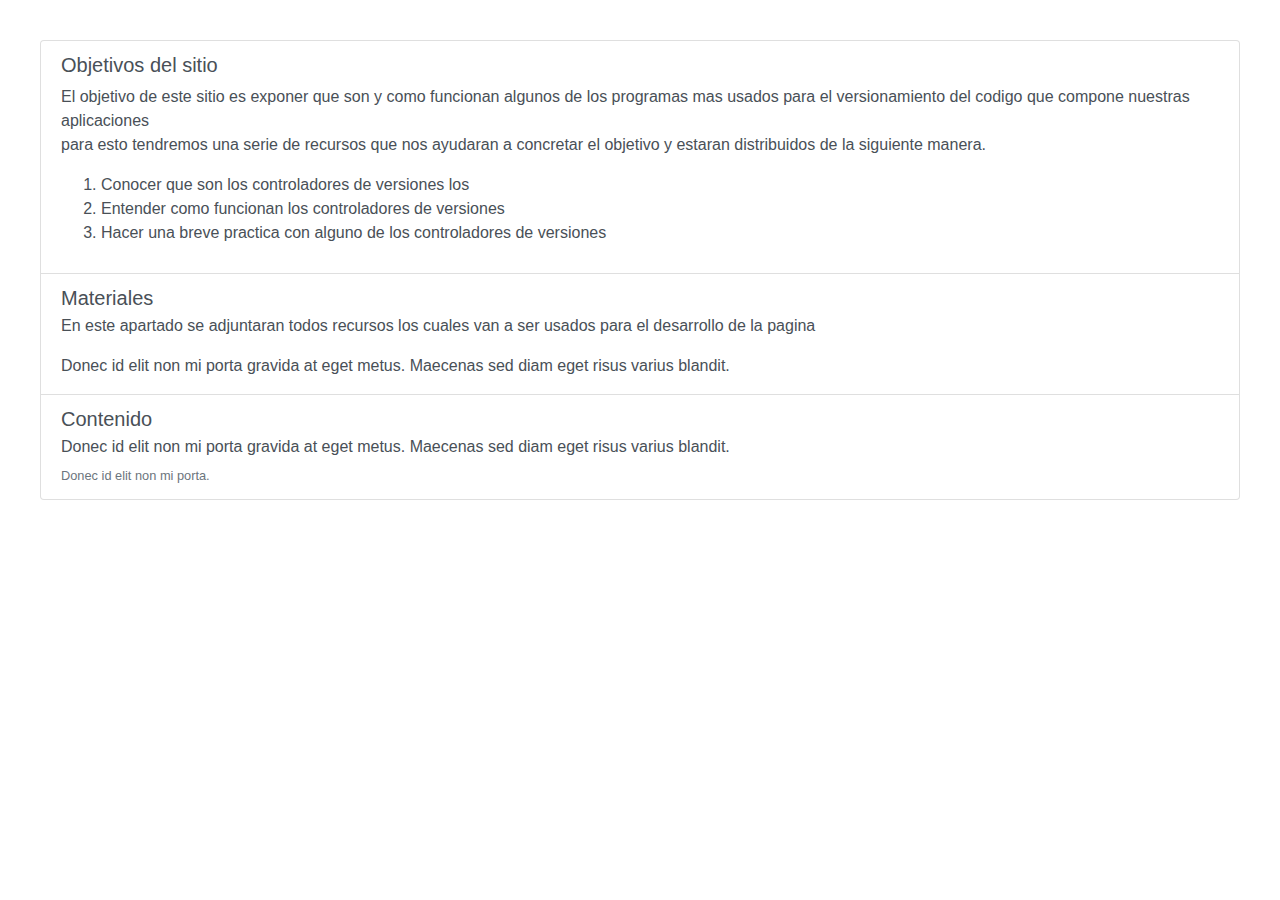
==== planning.html @ 1ef162a9 "cambion iniciales de la fase 2" ====
<!DOCTYPE html>
<html lang="en">

  <head>
    <meta charset="utf-8">
    <link rel="stylesheet" type="text/css" href="bootstrap/css/bootstrap.css">
    <link rel="stylesheet" type="text/css" href="style.css">
    <title>Hello, world!</title>
  </head>

  <body class="posicion_body" data-spy="scroll" data-target="#navbar-example" style="margin: 40px;">
    <div class="list-group">
      <a  class="list-group-item list-group-item-action">
        <div class="d-flex w-100 justify-content-between">
          <h5 class="mb-1">Objetivos del sitio</h5>
        </div>
        <p class="mb-1">
          <p>El objetivo de este sitio es exponer que son y como funcionan algunos de los programas mas usados para el versionamiento del codigo que compone nuestras aplicaciones
            <br>para esto tendremos una serie de recursos que nos ayudaran a concretar el objetivo y estaran distribuidos de la siguiente manera.</p></p>
      
          <ol>
            <li>Conocer que son los controladores de versiones los </li>
            <li>Entender como funcionan los controladores de versiones</li>
            <li>Hacer una breve practica con alguno de los controladores de versiones</li>
          </ol>
        </p>
      </a>
      <a class="list-group-item list-group-item-action">
        <div class="d-flex w-100 justify-content-between">
          <h5 class="mb-1">Materiales</h5>
        </div>
        <p>En este apartado se adjuntaran todos recursos los cuales van a ser usados para el desarrollo de la pagina</p>
        <p class="mb-1">Donec id elit non mi porta gravida at eget metus. Maecenas sed diam eget risus varius blandit.</p>
 
      </a>
      <a class="list-group-item list-group-item-action">
        <div class="d-flex w-100 justify-content-between">
          <h5 class="mb-1">Contenido</h5>
        </div>
        <p class="mb-1">Donec id elit non mi porta gravida at eget metus. Maecenas sed diam eget risus varius blandit.</p>
        <small class="text-muted">Donec id elit non mi porta.</small>
      </a>
    </div>
  </body>
</html>
---- style.css ----
.centrado {
    position: absolute;
    left: 49%;
    top: 42%;
    transform: translate(-50%, -50%);
    -webkit-transform: translate(-50%, -50%);
}

.estilo_body{
    background-image: url('img/back.jpg');
    background-repeat: no-repeat;
    background-attachment: fixed;
    background-size: cover;
}

.posicion_body{
    position: relative;  
}
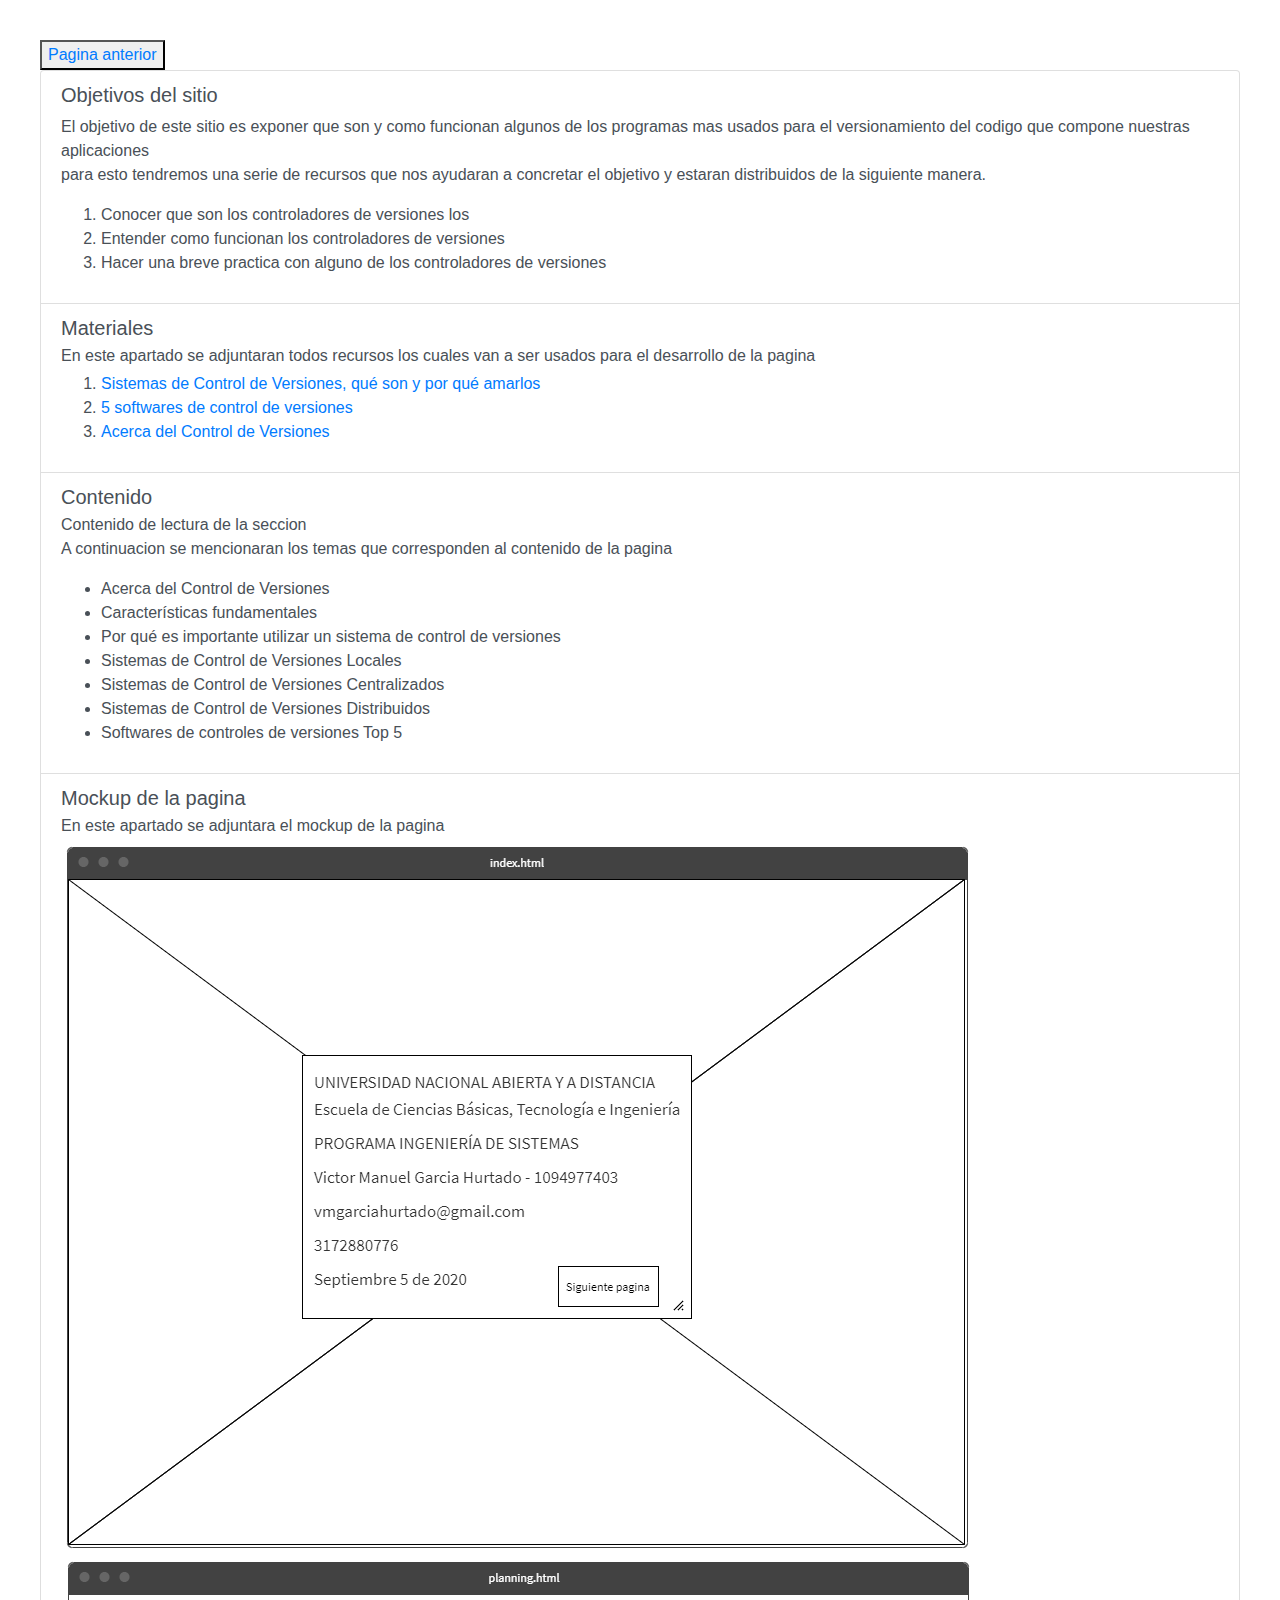
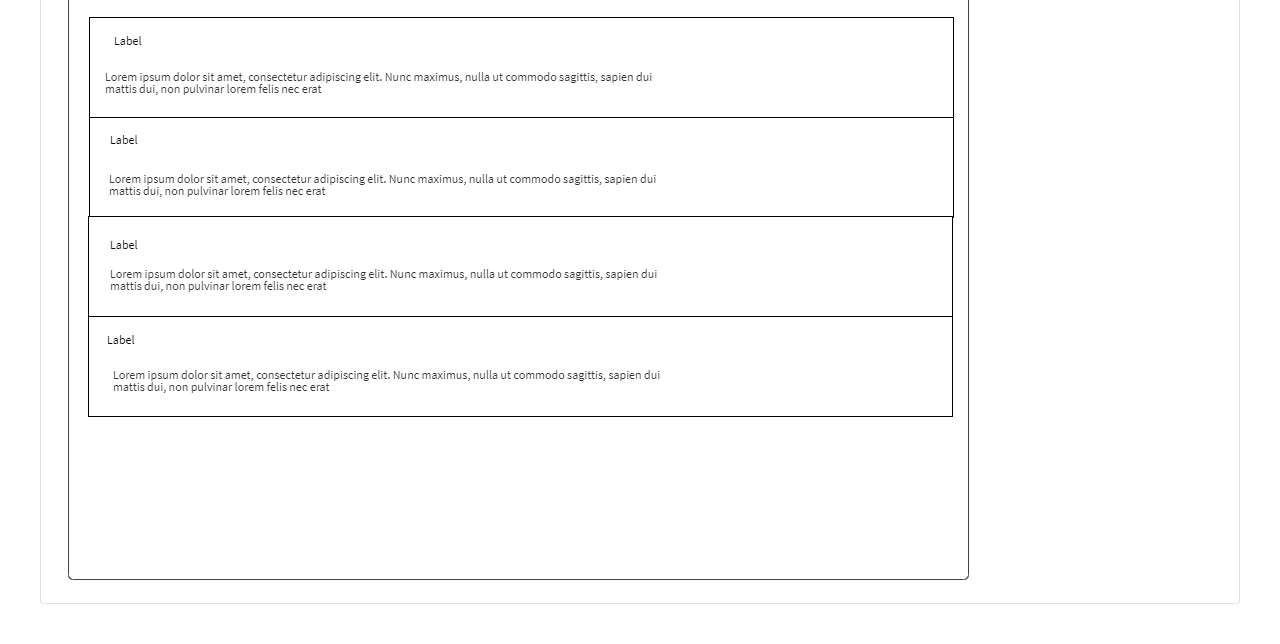
==== commit d4a9da55: "creacion del contenido de la pagina planning" ====
--- a/planning.html
+++ b/planning.html
@@ -5,9 +5,9 @@
     <meta charset="utf-8">
     <link rel="stylesheet" type="text/css" href="bootstrap/css/bootstrap.css">
     <link rel="stylesheet" type="text/css" href="style.css">
-    <title>Hello, world!</title>
+    <title>Planning</title>
   </head>
-
+  <button ><a href="index.html">Pagina anterior</a></button>
   <body class="posicion_body" data-spy="scroll" data-target="#navbar-example" style="margin: 40px;">
     <div class="list-group">
       <a  class="list-group-item list-group-item-action">
@@ -25,21 +25,45 @@
           </ol>
         </p>
       </a>
-      <a class="list-group-item list-group-item-action">
+      <div class="list-group-item list-group-item-action">
         <div class="d-flex w-100 justify-content-between">
           <h5 class="mb-1">Materiales</h5>
         </div>
-        <p>En este apartado se adjuntaran todos recursos los cuales van a ser usados para el desarrollo de la pagina</p>
-        <p class="mb-1">Donec id elit non mi porta gravida at eget metus. Maecenas sed diam eget risus varius blandit.</p>
+        <p class="mb-1">En este apartado se adjuntaran todos recursos los cuales van a ser usados para el desarrollo de la pagina</p>
+
+        <ol>
+          <li><a href="https://medium.com/@jointdeveloper/sistemas-de-control-de-versiones-qu%C3%A9-son-y-por-qu%C3%A9-amarlos-24b6957e716e">Sistemas de Control de Versiones, qué son y por qué amarlos</a></li>
+          <li><a href="https://www.drauta.com/5-softwares-de-control-de-versiones">5 softwares de control de versiones</a></li>
+          <li><a href="https://git-scm.com/book/es/v2/Inicio---Sobre-el-Control-de-Versiones-Acerca-del-Control-de-Versiones">Acerca del Control de Versiones</a></li>
+        </ol>
  
-      </a>
+      </div>
       <a class="list-group-item list-group-item-action">
         <div class="d-flex w-100 justify-content-between">
           <h5 class="mb-1">Contenido</h5>
         </div>
-        <p class="mb-1">Donec id elit non mi porta gravida at eget metus. Maecenas sed diam eget risus varius blandit.</p>
-        <small class="text-muted">Donec id elit non mi porta.</small>
+        <p>Contenido de lectura de la seccion <br>A continuacion se mencionaran los temas que corresponden al contenido de la pagina </p>
+        <ul>
+          <li>Acerca del Control de Versiones</li>
+          <li>Características fundamentales</li>
+          <li>Por qué es importante utilizar un sistema de control de versiones</li>
+          <li>Sistemas de Control de Versiones Locales</li>
+          <li>Sistemas de Control de Versiones Centralizados</li>
+          <li>Sistemas de Control de Versiones Distribuidos</li>
+          <li>Softwares de controles de versiones Top 5</li>
+        </ul>
       </a>
+
+      <div class="list-group-item list-group-item-action">
+        <div class="d-flex w-100 justify-content-between">
+          <h5 class="mb-1">Mockup de la pagina</h5>
+        </div>
+        <p class="mb-1">En este apartado se adjuntara el mockup de la pagina</p>
+
+        <img src="img/index.png">
+        <img src="img/planning.png">
+ 
+      </div>
     </div>
   </body>
 </html>